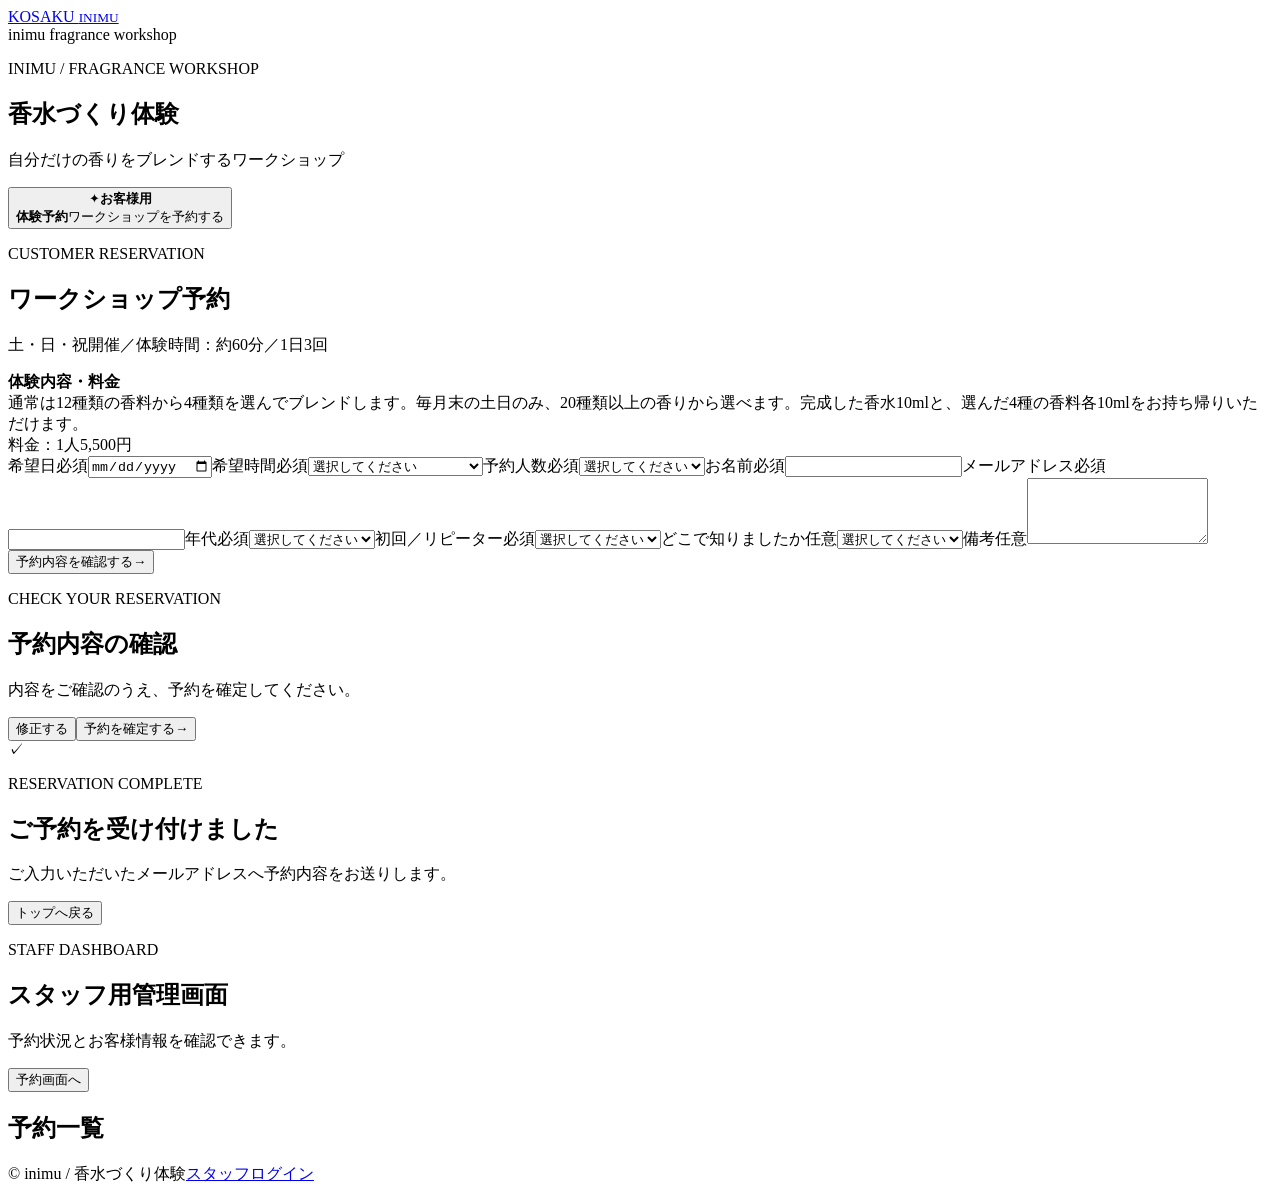
==== src/main/resources/templates/index.html @ c3697d00 "feat: Spring Boot環境構築と香作トップページ表示を追加" ====
<!doctype html>
<html lang="ja">
<head><meta charset="UTF-8"><meta name="viewport" content="width=device-width, initial-scale=1"><title>KOSAKU 香水づくり体験</title><link rel="stylesheet" th:href="@{/css/style.css}" href="/css/style.css"></head>
<body>
<header class="site-header"><a href="#home" class="brand" data-screen="home">KOSAKU <small>INIMU</small></a><div class="header-note">inimu fragrance workshop</div></header>
<main class="app-shell">
<section id="home" class="screen active"><div class="hero-card"><p class="eyebrow">INIMU / FRAGRANCE WORKSHOP</p><h1>香水づくり体験</h1><p>自分だけの香りをブレンドするワークショップ</p></div><div class="entry-grid customer-entry"><button class="entry-card customer" data-screen="booking"><span class="entry-icon">✦</span><strong>お客様用<br>体験予約</strong><span>ワークショップを予約する</span></button></div></section>
<section id="booking" class="screen"><div class="section-heading"><p class="eyebrow">CUSTOMER RESERVATION</p><h1>ワークショップ予約</h1><p>土・日・祝開催／体験時間：約60分／1日3回</p></div><div class="notice"><strong>体験内容・料金</strong><br>通常は12種類の香料から4種類を選んでブレンドします。毎月末の土日のみ、20種類以上の香りから選べます。完成した香水10mlと、選んだ4種の香料各10mlをお持ち帰りいただけます。<br>料金：1人5,500円</div>
<form id="booking-form" class="form-card"><div class="form-grid"><label>希望日<span class="required">必須</span><input id="date" name="date" type="date" required></label><label>希望時間<span class="required">必須</span><select id="slot" name="slot" required><option value="">選択してください</option><option value="1">10:50集合／11:00〜12:00</option><option value="2">12:50集合／13:00〜14:00</option><option value="3">14:50集合／15:00〜16:00</option></select></label><label>予約人数<span class="required">必須</span><select name="guests" required><option value="">選択してください</option><option>1</option><option>2</option><option>3</option><option>4</option><option>5</option><option>6</option><option>7</option><option>8</option><option>9</option><option>10</option></select></label><label>お名前<span class="required">必須</span><input name="name" type="text" autocomplete="name" required></label><label>メールアドレス<span class="required">必須</span><input name="email" type="email" autocomplete="email" required></label><label>年代<span class="required">必須</span><select name="age" required><option value="">選択してください</option><option>10代</option><option>20代</option><option>30代</option><option>40代</option><option>50代</option><option>60代以上</option></select></label><label>初回／リピーター<span class="required">必須</span><select name="visit" required><option value="">選択してください</option><option>初めて</option><option>2回目</option><option>3回目以上</option></select></label><label>どこで知りましたか<span class="optional">任意</span><select name="source"><option value="">選択してください</option><option>Google検索</option><option>Instagram</option><option>口コミ</option><option>店頭</option><option>知人の紹介</option><option>その他</option></select></label><label class="full">備考<span class="optional">任意</span><textarea name="note" rows="4"></textarea></label></div><button class="primary-button" type="submit">予約内容を確認する<span>→</span></button></form></section>
<section id="confirm" class="screen"><div class="section-heading"><p class="eyebrow">CHECK YOUR RESERVATION</p><h1>予約内容の確認</h1><p>内容をご確認のうえ、予約を確定してください。</p></div><div id="confirm-content" class="summary-card"></div><div class="button-row"><button class="secondary-button" data-screen="booking">修正する</button><button id="confirm-button" class="primary-button">予約を確定する<span>→</span></button></div></section>
<section id="complete" class="screen"><div class="complete-card"><div class="success-mark">✓</div><p class="eyebrow">RESERVATION COMPLETE</p><h1>ご予約を受け付けました</h1><p>ご入力いただいたメールアドレスへ予約内容をお送りします。</p><button class="primary-button" data-screen="home">トップへ戻る</button></div></section>
<section id="admin" class="screen"><div class="section-heading admin-heading"><div><p class="eyebrow">STAFF DASHBOARD</p><h1>スタッフ用管理画面</h1><p>予約状況とお客様情報を確認できます。</p></div><button class="secondary-button small" data-screen="booking">予約画面へ</button></div><div class="table-card"><div class="card-heading"><h2>予約一覧</h2><span id="reservation-count"></span></div><div id="reservation-list" class="reservation-list"></div></div></section>
</main><footer><span>© inimu / 香水づくり体験</span><a class="staff-login" href="#admin" data-screen="admin">スタッフログイン</a></footer><script th:src="@{/js/app.js}" src="/js/app.js"></script>
</body></html>
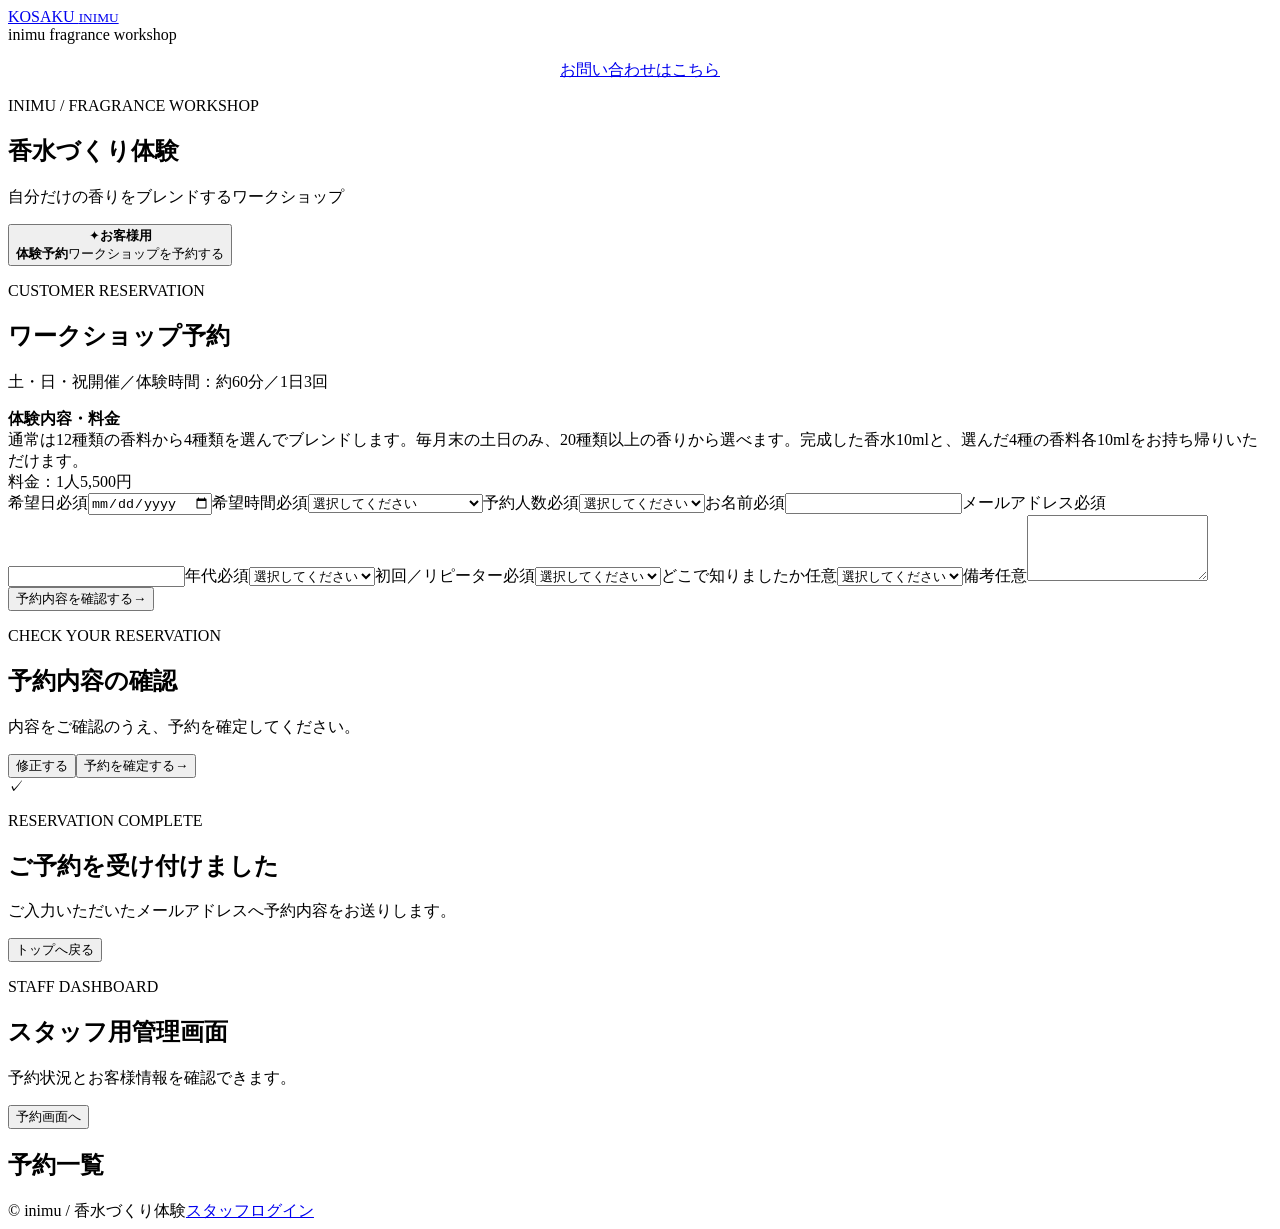
==== commit 3dc51d4f: "feat: 問い合わせ返信確認機能を追加" ====
--- a/src/main/resources/templates/index.html
+++ b/src/main/resources/templates/index.html
@@ -3,7 +3,7 @@
 <head><meta charset="UTF-8"><meta name="viewport" content="width=device-width, initial-scale=1"><title>KOSAKU 香水づくり体験</title><link rel="stylesheet" th:href="@{/css/style.css}" href="/css/style.css"></head>
 <body>
 <header class="site-header"><a href="#home" class="brand" data-screen="home">KOSAKU <small>INIMU</small></a><div class="header-note">inimu fragrance workshop</div></header>
-<main class="app-shell">
+<main class="app-shell"><p style="text-align:center"><a href="/inquiries">お問い合わせはこちら</a></p>
 <section id="home" class="screen active"><div class="hero-card"><p class="eyebrow">INIMU / FRAGRANCE WORKSHOP</p><h1>香水づくり体験</h1><p>自分だけの香りをブレンドするワークショップ</p></div><div class="entry-grid customer-entry"><button class="entry-card customer" data-screen="booking"><span class="entry-icon">✦</span><strong>お客様用<br>体験予約</strong><span>ワークショップを予約する</span></button></div></section>
 <section id="booking" class="screen"><div class="section-heading"><p class="eyebrow">CUSTOMER RESERVATION</p><h1>ワークショップ予約</h1><p>土・日・祝開催／体験時間：約60分／1日3回</p></div><div class="notice"><strong>体験内容・料金</strong><br>通常は12種類の香料から4種類を選んでブレンドします。毎月末の土日のみ、20種類以上の香りから選べます。完成した香水10mlと、選んだ4種の香料各10mlをお持ち帰りいただけます。<br>料金：1人5,500円</div>
 <form id="booking-form" class="form-card"><div class="form-grid"><label>希望日<span class="required">必須</span><input id="date" name="date" type="date" required></label><label>希望時間<span class="required">必須</span><select id="slot" name="slot" required><option value="">選択してください</option><option value="1">10:50集合／11:00〜12:00</option><option value="2">12:50集合／13:00〜14:00</option><option value="3">14:50集合／15:00〜16:00</option></select></label><label>予約人数<span class="required">必須</span><select name="guests" required><option value="">選択してください</option><option>1</option><option>2</option><option>3</option><option>4</option><option>5</option><option>6</option><option>7</option><option>8</option><option>9</option><option>10</option></select></label><label>お名前<span class="required">必須</span><input name="name" type="text" autocomplete="name" required></label><label>メールアドレス<span class="required">必須</span><input name="email" type="email" autocomplete="email" required></label><label>年代<span class="required">必須</span><select name="age" required><option value="">選択してください</option><option>10代</option><option>20代</option><option>30代</option><option>40代</option><option>50代</option><option>60代以上</option></select></label><label>初回／リピーター<span class="required">必須</span><select name="visit" required><option value="">選択してください</option><option>初めて</option><option>2回目</option><option>3回目以上</option></select></label><label>どこで知りましたか<span class="optional">任意</span><select name="source"><option value="">選択してください</option><option>Google検索</option><option>Instagram</option><option>口コミ</option><option>店頭</option><option>知人の紹介</option><option>その他</option></select></label><label class="full">備考<span class="optional">任意</span><textarea name="note" rows="4"></textarea></label></div><button class="primary-button" type="submit">予約内容を確認する<span>→</span></button></form></section>
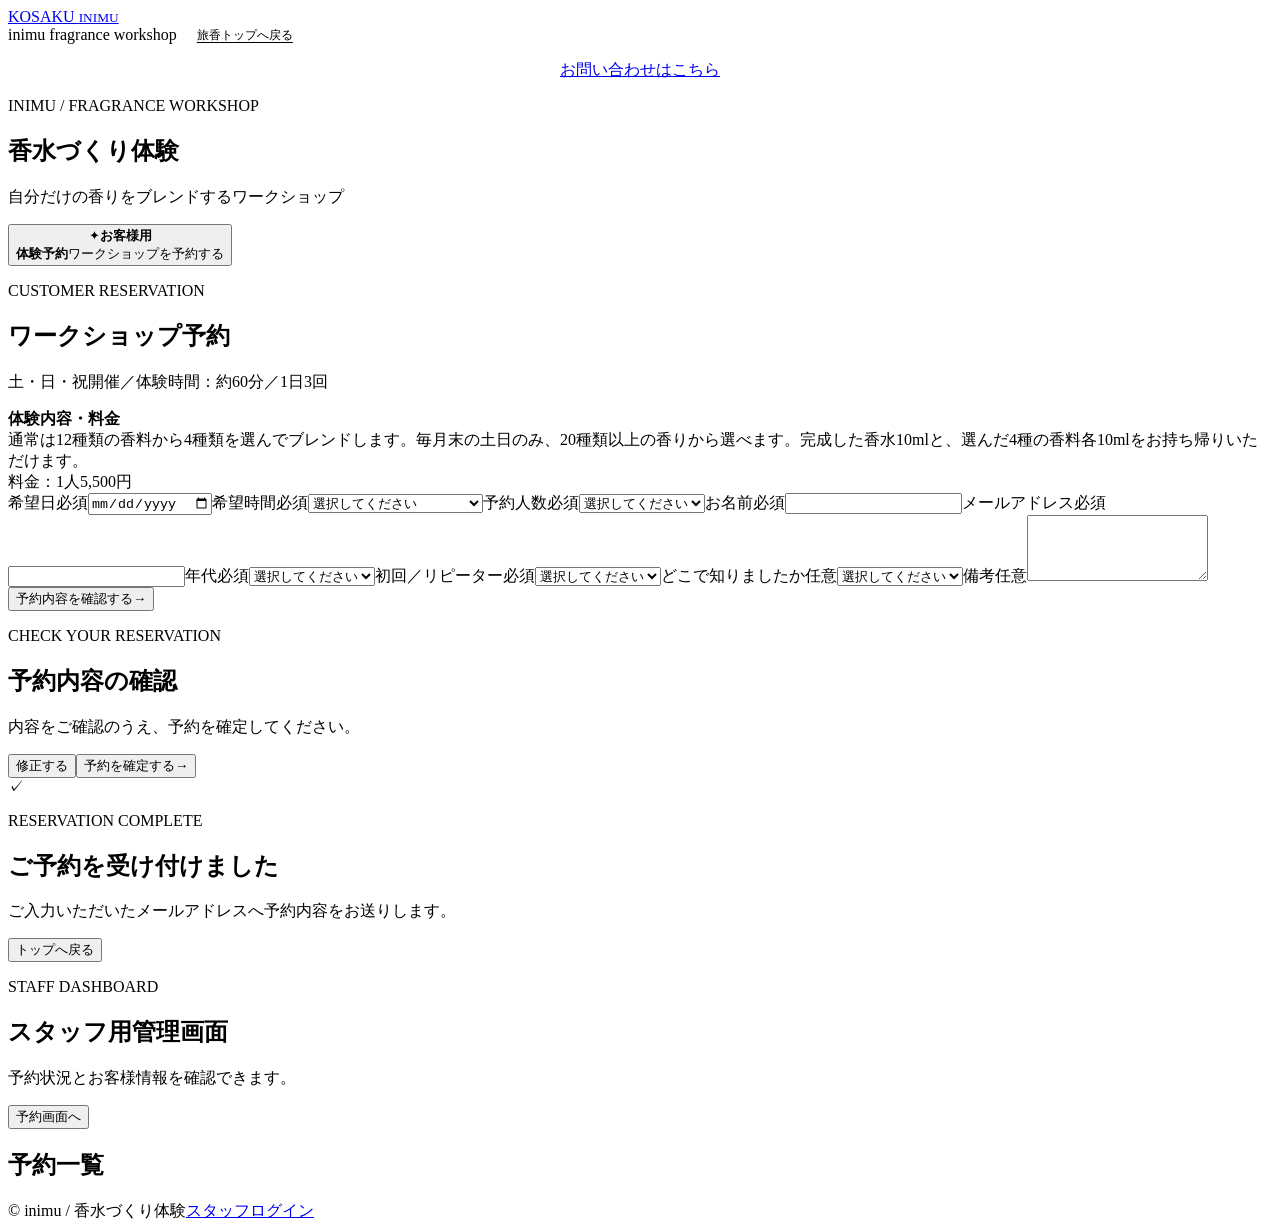
==== commit 15f34547: "Add link back to TABIKA top page" ====
--- a/src/main/resources/templates/index.html
+++ b/src/main/resources/templates/index.html
@@ -1,14 +1,130 @@
 <!doctype html>
 <html lang="ja">
-<head><meta charset="UTF-8"><meta name="viewport" content="width=device-width, initial-scale=1"><title>KOSAKU 香水づくり体験</title><link rel="stylesheet" th:href="@{/css/style.css}" href="/css/style.css"></head>
+
+<head>
+    <meta charset="UTF-8">
+    <meta name="viewport" content="width=device-width, initial-scale=1">
+    <title>KOSAKU 香水づくり体験</title>
+    <link rel="stylesheet" th:href="@{/css/style.css}" href="/css/style.css">
+    <style>
+        .header-actions { display: flex; align-items: center; gap: 20px; }
+        .return-link { color: var(--muted); font-size: 12px; text-decoration: underline; text-underline-offset: 3px; white-space: nowrap; }
+        .return-link:hover, .return-link:focus-visible { color: var(--pink); }
+        @media (max-width: 720px) {
+            .header-actions { gap: 0; }
+        }
+    </style>
+</head>
+
 <body>
-<header class="site-header"><a href="#home" class="brand" data-screen="home">KOSAKU <small>INIMU</small></a><div class="header-note">inimu fragrance workshop</div></header>
-<main class="app-shell"><p style="text-align:center"><a href="/inquiries">お問い合わせはこちら</a></p>
-<section id="home" class="screen active"><div class="hero-card"><p class="eyebrow">INIMU / FRAGRANCE WORKSHOP</p><h1>香水づくり体験</h1><p>自分だけの香りをブレンドするワークショップ</p></div><div class="entry-grid customer-entry"><button class="entry-card customer" data-screen="booking"><span class="entry-icon">✦</span><strong>お客様用<br>体験予約</strong><span>ワークショップを予約する</span></button></div></section>
-<section id="booking" class="screen"><div class="section-heading"><p class="eyebrow">CUSTOMER RESERVATION</p><h1>ワークショップ予約</h1><p>土・日・祝開催／体験時間：約60分／1日3回</p></div><div class="notice"><strong>体験内容・料金</strong><br>通常は12種類の香料から4種類を選んでブレンドします。毎月末の土日のみ、20種類以上の香りから選べます。完成した香水10mlと、選んだ4種の香料各10mlをお持ち帰りいただけます。<br>料金：1人5,500円</div>
-<form id="booking-form" class="form-card"><div class="form-grid"><label>希望日<span class="required">必須</span><input id="date" name="date" type="date" required></label><label>希望時間<span class="required">必須</span><select id="slot" name="slot" required><option value="">選択してください</option><option value="1">10:50集合／11:00〜12:00</option><option value="2">12:50集合／13:00〜14:00</option><option value="3">14:50集合／15:00〜16:00</option></select></label><label>予約人数<span class="required">必須</span><select name="guests" required><option value="">選択してください</option><option>1</option><option>2</option><option>3</option><option>4</option><option>5</option><option>6</option><option>7</option><option>8</option><option>9</option><option>10</option></select></label><label>お名前<span class="required">必須</span><input name="name" type="text" autocomplete="name" required></label><label>メールアドレス<span class="required">必須</span><input name="email" type="email" autocomplete="email" required></label><label>年代<span class="required">必須</span><select name="age" required><option value="">選択してください</option><option>10代</option><option>20代</option><option>30代</option><option>40代</option><option>50代</option><option>60代以上</option></select></label><label>初回／リピーター<span class="required">必須</span><select name="visit" required><option value="">選択してください</option><option>初めて</option><option>2回目</option><option>3回目以上</option></select></label><label>どこで知りましたか<span class="optional">任意</span><select name="source"><option value="">選択してください</option><option>Google検索</option><option>Instagram</option><option>口コミ</option><option>店頭</option><option>知人の紹介</option><option>その他</option></select></label><label class="full">備考<span class="optional">任意</span><textarea name="note" rows="4"></textarea></label></div><button class="primary-button" type="submit">予約内容を確認する<span>→</span></button></form></section>
-<section id="confirm" class="screen"><div class="section-heading"><p class="eyebrow">CHECK YOUR RESERVATION</p><h1>予約内容の確認</h1><p>内容をご確認のうえ、予約を確定してください。</p></div><div id="confirm-content" class="summary-card"></div><div class="button-row"><button class="secondary-button" data-screen="booking">修正する</button><button id="confirm-button" class="primary-button">予約を確定する<span>→</span></button></div></section>
-<section id="complete" class="screen"><div class="complete-card"><div class="success-mark">✓</div><p class="eyebrow">RESERVATION COMPLETE</p><h1>ご予約を受け付けました</h1><p>ご入力いただいたメールアドレスへ予約内容をお送りします。</p><button class="primary-button" data-screen="home">トップへ戻る</button></div></section>
-<section id="admin" class="screen"><div class="section-heading admin-heading"><div><p class="eyebrow">STAFF DASHBOARD</p><h1>スタッフ用管理画面</h1><p>予約状況とお客様情報を確認できます。</p></div><button class="secondary-button small" data-screen="booking">予約画面へ</button></div><div class="table-card"><div class="card-heading"><h2>予約一覧</h2><span id="reservation-count"></span></div><div id="reservation-list" class="reservation-list"></div></div></section>
-</main><footer><span>© inimu / 香水づくり体験</span><a class="staff-login" href="#admin" data-screen="admin">スタッフログイン</a></footer><script th:src="@{/js/app.js}" src="/js/app.js"></script>
-</body></html>
+    <header class="site-header"><a href="#home" class="brand" data-screen="home">KOSAKU <small>INIMU</small></a>
+        <div class="header-actions"><div class="header-note">inimu fragrance workshop</div><a class="return-link" href="https://tonchiw3-tech.github.io/washizu_2026.09.10/">旅香トップへ戻る</a></div>
+    </header>
+    <main class="app-shell">
+        <p style="text-align:center"><a href="/inquiries">お問い合わせはこちら</a></p>
+        <section id="home" class="screen active">
+            <div class="hero-card">
+                <p class="eyebrow">INIMU / FRAGRANCE WORKSHOP</p>
+                <h1>香水づくり体験</h1>
+                <p>自分だけの香りをブレンドするワークショップ</p>
+            </div>
+            <div class="entry-grid customer-entry"><button class="entry-card customer" data-screen="booking"><span
+                        class="entry-icon">✦</span><strong>お客様用<br>体験予約</strong><span>ワークショップを予約する</span></button></div>
+        </section>
+        <section id="booking" class="screen">
+            <div class="section-heading">
+                <p class="eyebrow">CUSTOMER RESERVATION</p>
+                <h1>ワークショップ予約</h1>
+                <p>土・日・祝開催／体験時間：約60分／1日3回</p>
+            </div>
+            <div class="notice">
+                <strong>体験内容・料金</strong><br>通常は12種類の香料から4種類を選んでブレンドします。毎月末の土日のみ、20種類以上の香りから選べます。完成した香水10mlと、選んだ4種の香料各10mlをお持ち帰りいただけます。<br>料金：1人5,500円
+            </div>
+            <form id="booking-form" class="form-card">
+                <div class="form-grid"><label>希望日<span class="required">必須</span><input id="date" name="date"
+                            type="date" required></label><label>希望時間<span class="required">必須</span><select id="slot"
+                            name="slot" required>
+                            <option value="">選択してください</option>
+                            <option value="1">10:50集合／11:00〜12:00</option>
+                            <option value="2">12:50集合／13:00〜14:00</option>
+                            <option value="3">14:50集合／15:00〜16:00</option>
+                        </select></label><label>予約人数<span class="required">必須</span><select name="guests" required>
+                            <option value="">選択してください</option>
+                            <option>1</option>
+                            <option>2</option>
+                            <option>3</option>
+                            <option>4</option>
+                            <option>5</option>
+                            <option>6</option>
+                            <option>7</option>
+                            <option>8</option>
+                            <option>9</option>
+                            <option>10</option>
+                        </select></label><label>お名前<span class="required">必須</span><input name="name" type="text"
+                            autocomplete="name" required></label><label>メールアドレス<span class="required">必須</span><input
+                            name="email" type="email" autocomplete="email" required></label><label>年代<span
+                            class="required">必須</span><select name="age" required>
+                            <option value="">選択してください</option>
+                            <option>10代</option>
+                            <option>20代</option>
+                            <option>30代</option>
+                            <option>40代</option>
+                            <option>50代</option>
+                            <option>60代以上</option>
+                        </select></label><label>初回／リピーター<span class="required">必須</span><select name="visit" required>
+                            <option value="">選択してください</option>
+                            <option>初めて</option>
+                            <option>2回目</option>
+                            <option>3回目以上</option>
+                        </select></label><label>どこで知りましたか<span class="optional">任意</span><select name="source">
+                            <option value="">選択してください</option>
+                            <option>Google検索</option>
+                            <option>Instagram</option>
+                            <option>口コミ</option>
+                            <option>店頭</option>
+                            <option>知人の紹介</option>
+                            <option>その他</option>
+                        </select></label><label class="full">備考<span class="optional">任意</span><textarea name="note"
+                            rows="4"></textarea></label></div><button class="primary-button"
+                    type="submit">予約内容を確認する<span>→</span></button>
+            </form>
+        </section>
+        <section id="confirm" class="screen">
+            <div class="section-heading">
+                <p class="eyebrow">CHECK YOUR RESERVATION</p>
+                <h1>予約内容の確認</h1>
+                <p>内容をご確認のうえ、予約を確定してください。</p>
+            </div>
+            <div id="confirm-content" class="summary-card"></div>
+            <div class="button-row"><button class="secondary-button" data-screen="booking">修正する</button><button
+                    id="confirm-button" class="primary-button">予約を確定する<span>→</span></button></div>
+        </section>
+        <section id="complete" class="screen">
+            <div class="complete-card">
+                <div class="success-mark">✓</div>
+                <p class="eyebrow">RESERVATION COMPLETE</p>
+                <h1>ご予約を受け付けました</h1>
+                <p>ご入力いただいたメールアドレスへ予約内容をお送りします。</p><button class="primary-button" data-screen="home">トップへ戻る</button>
+            </div>
+        </section>
+        <section id="admin" class="screen">
+            <div class="section-heading admin-heading">
+                <div>
+                    <p class="eyebrow">STAFF DASHBOARD</p>
+                    <h1>スタッフ用管理画面</h1>
+                    <p>予約状況とお客様情報を確認できます。</p>
+                </div><button class="secondary-button small" data-screen="booking">予約画面へ</button>
+            </div>
+            <div class="table-card">
+                <div class="card-heading">
+                    <h2>予約一覧</h2><span id="reservation-count"></span>
+                </div>
+                <div id="reservation-list" class="reservation-list"></div>
+            </div>
+        </section>
+    </main>
+    <footer><span>© inimu / 香水づくり体験</span><a class="staff-login" href="/staff/calendar">スタッフログイン</a></footer>
+    <script th:src="@{/js/app.js}" src="/js/app.js"></script>
+</body>
+
+</html>
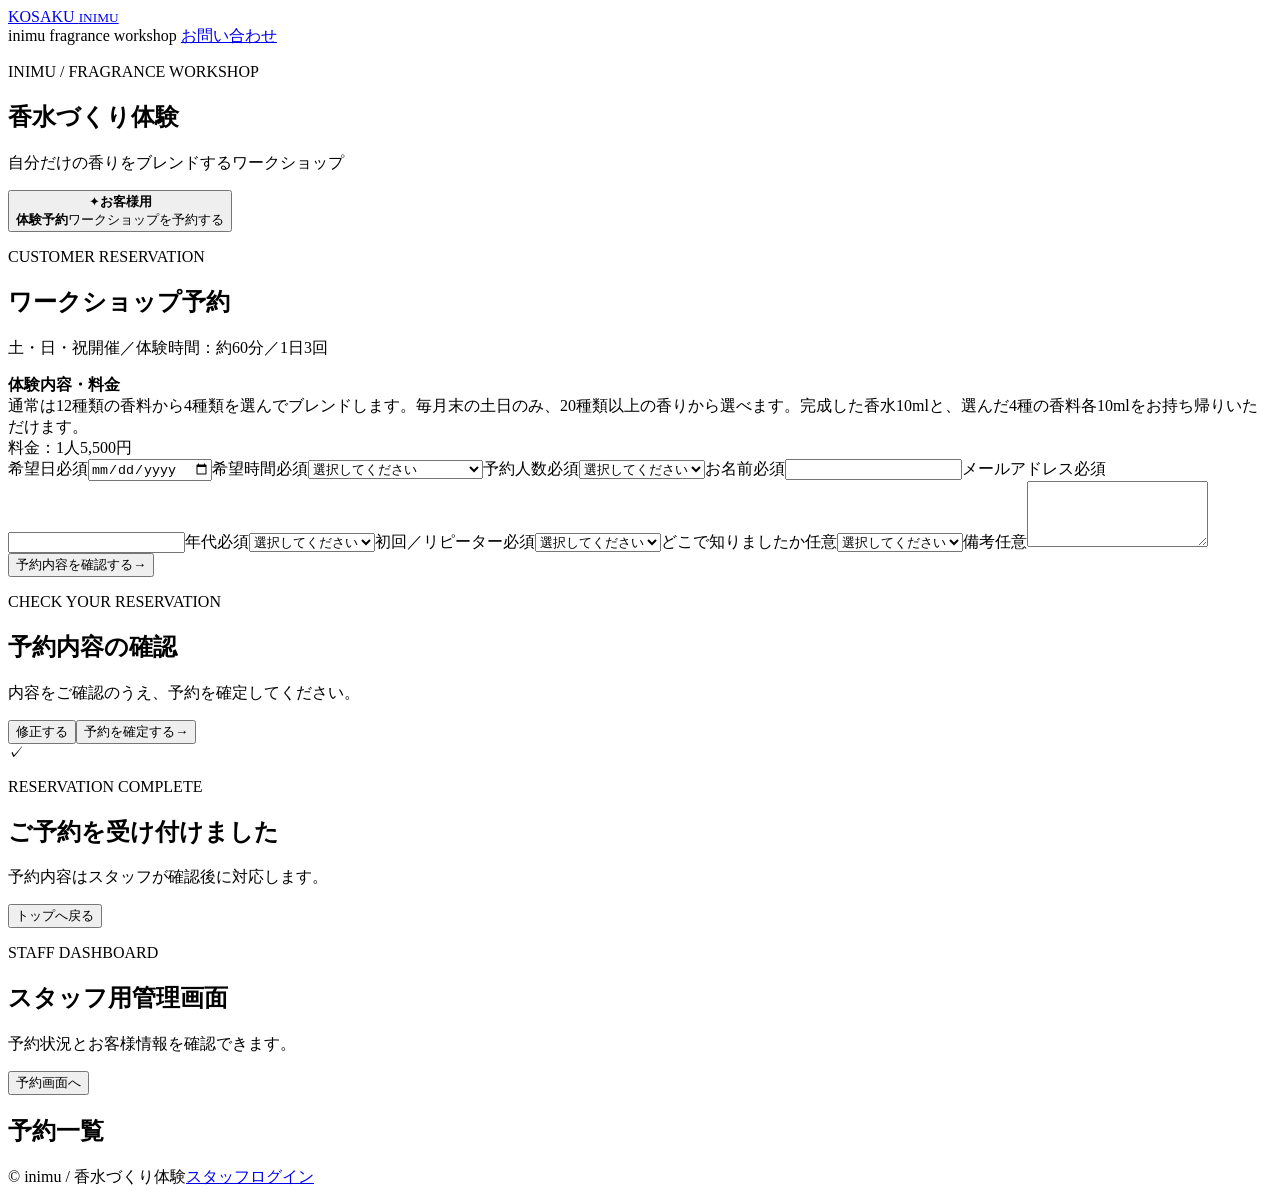
==== commit 8a351352: "fix: 予約登録エラーと講師指摘事項を修正" ====
--- a/src/main/resources/templates/index.html
+++ b/src/main/resources/templates/index.html
@@ -6,22 +6,16 @@
     <meta name="viewport" content="width=device-width, initial-scale=1">
     <title>KOSAKU 香水づくり体験</title>
     <link rel="stylesheet" th:href="@{/css/style.css}" href="/css/style.css">
-    <style>
-        .header-actions { display: flex; align-items: center; gap: 20px; }
-        .return-link { color: var(--muted); font-size: 12px; text-decoration: underline; text-underline-offset: 3px; white-space: nowrap; }
-        .return-link:hover, .return-link:focus-visible { color: var(--pink); }
-        @media (max-width: 720px) {
-            .header-actions { gap: 0; }
-        }
-    </style>
 </head>
 
 <body>
     <header class="site-header"><a href="#home" class="brand" data-screen="home">KOSAKU <small>INIMU</small></a>
-        <div class="header-actions"><div class="header-note">inimu fragrance workshop</div><a class="return-link" href="https://tonchiw3-tech.github.io/washizu_2026.09.10/">旅香トップへ戻る</a></div>
+        <nav class="header-nav" aria-label="サイトナビゲーション">
+            <span class="header-note">inimu fragrance workshop</span>
+            <a class="staff-login" href="/inquiries">お問い合わせ</a>
+        </nav>
     </header>
     <main class="app-shell">
-        <p style="text-align:center"><a href="/inquiries">お問い合わせはこちら</a></p>
         <section id="home" class="screen active">
             <div class="hero-card">
                 <p class="eyebrow">INIMU / FRAGRANCE WORKSHOP</p>
@@ -85,7 +79,7 @@
                             <option>知人の紹介</option>
                             <option>その他</option>
                         </select></label><label class="full">備考<span class="optional">任意</span><textarea name="note"
-                            rows="4"></textarea></label></div><button class="primary-button"
+                            rows="4" maxlength="1000"></textarea></label></div><button class="primary-button"
                     type="submit">予約内容を確認する<span>→</span></button>
             </form>
         </section>
@@ -104,7 +98,7 @@
                 <div class="success-mark">✓</div>
                 <p class="eyebrow">RESERVATION COMPLETE</p>
                 <h1>ご予約を受け付けました</h1>
-                <p>ご入力いただいたメールアドレスへ予約内容をお送りします。</p><button class="primary-button" data-screen="home">トップへ戻る</button>
+                <p>予約内容はスタッフが確認後に対応します。</p><button class="primary-button" data-screen="home">トップへ戻る</button>
             </div>
         </section>
         <section id="admin" class="screen">
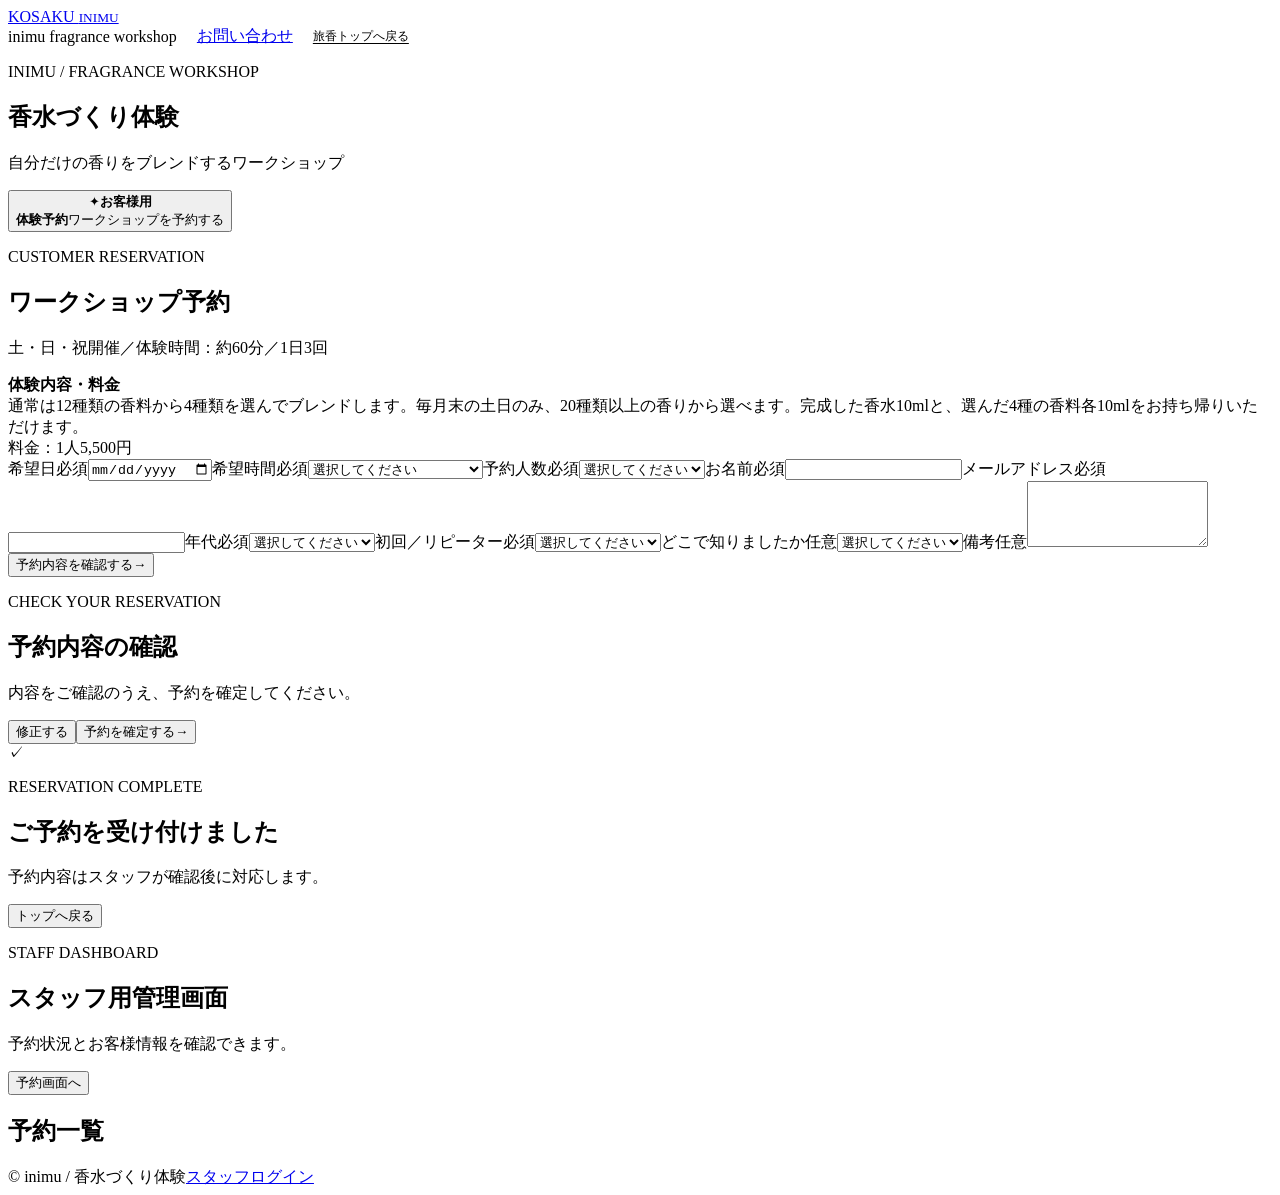
==== commit 898611b2: "Merge remote-tracking branch 'origin/main' # Conflicts: #	src/main/resources/schema-render.sql #	src" ====
--- a/src/main/resources/templates/index.html
+++ b/src/main/resources/templates/index.html
@@ -6,13 +6,22 @@
     <meta name="viewport" content="width=device-width, initial-scale=1">
     <title>KOSAKU 香水づくり体験</title>
     <link rel="stylesheet" th:href="@{/css/style.css}" href="/css/style.css">
+    <style>
+        .header-actions { display: flex; align-items: center; gap: 20px; }
+        .return-link { color: var(--muted); font-size: 12px; text-decoration: underline; text-underline-offset: 3px; white-space: nowrap; }
+        .return-link:hover, .return-link:focus-visible { color: var(--pink); }
+        @media (max-width: 720px) {
+            .header-actions { gap: 0; }
+        }
+    </style>
 </head>
 
 <body>
     <header class="site-header"><a href="#home" class="brand" data-screen="home">KOSAKU <small>INIMU</small></a>
-        <nav class="header-nav" aria-label="サイトナビゲーション">
+        <nav class="header-actions" aria-label="サイトナビゲーション">
             <span class="header-note">inimu fragrance workshop</span>
             <a class="staff-login" href="/inquiries">お問い合わせ</a>
+            <a class="return-link" href="https://tonchiw3-tech.github.io/washizu_2026.09.10/">旅香トップへ戻る</a>
         </nav>
     </header>
     <main class="app-shell">
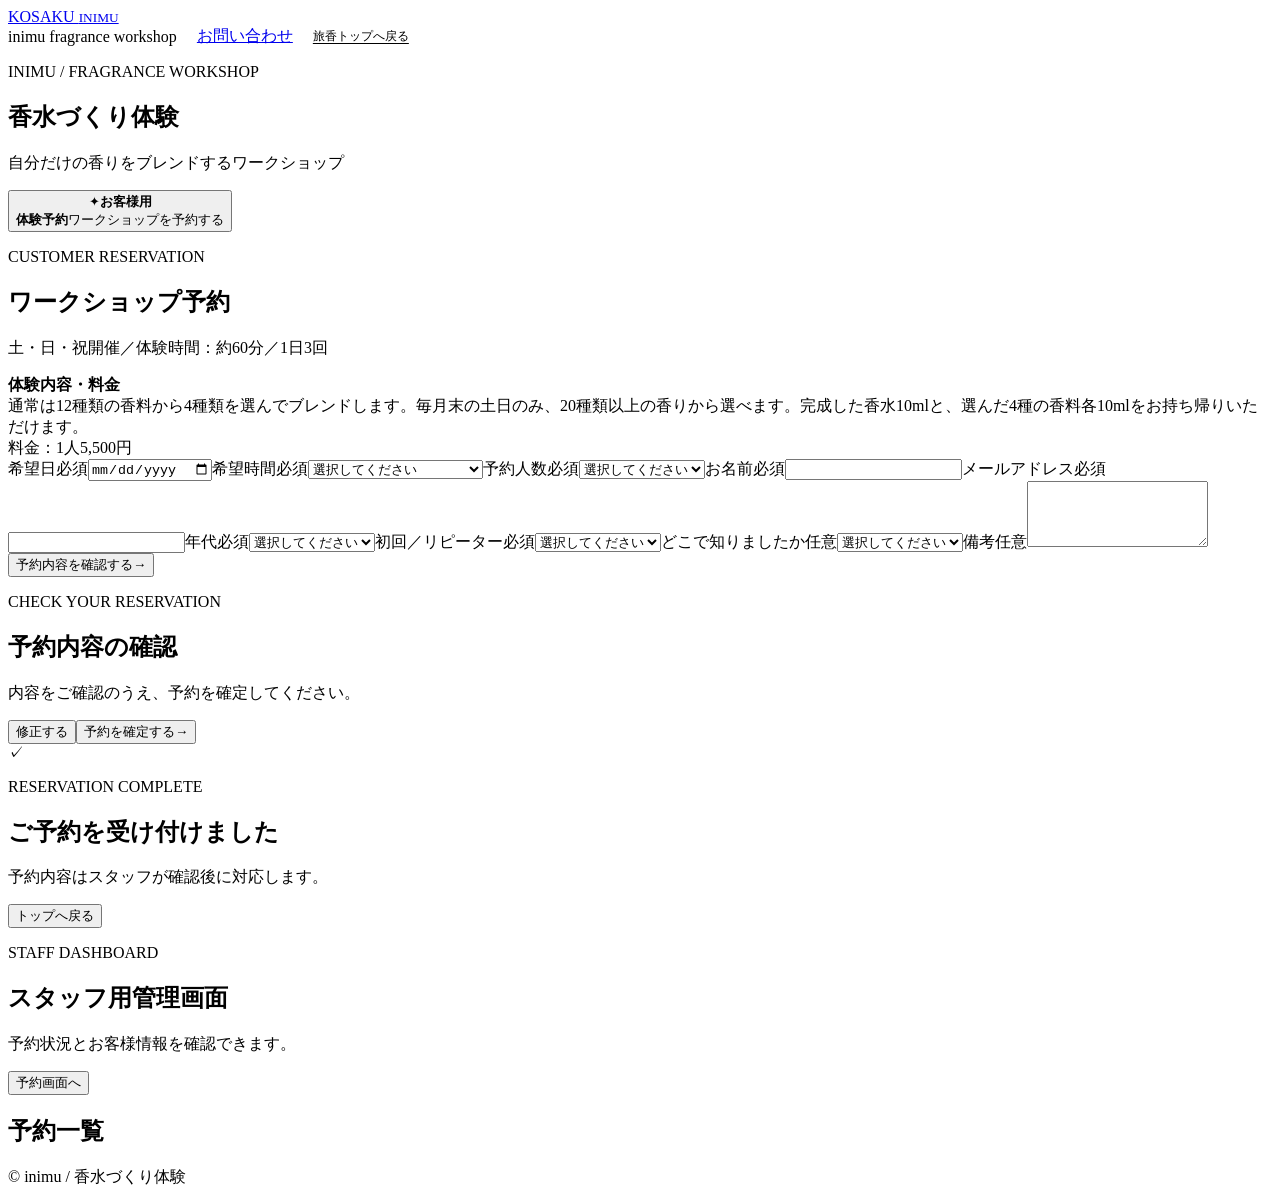
==== commit 7181bc0f: "スタッフ画面のヘッダー導線を統一" ====
--- a/src/main/resources/templates/index.html
+++ b/src/main/resources/templates/index.html
@@ -126,7 +126,7 @@
             </div>
         </section>
     </main>
-    <footer><span>© inimu / 香水づくり体験</span><a class="staff-login" href="/staff/calendar">スタッフログイン</a></footer>
+    <footer><span>© inimu / 香水づくり体験</span></footer>
     <script th:src="@{/js/app.js}" src="/js/app.js"></script>
 </body>
 
